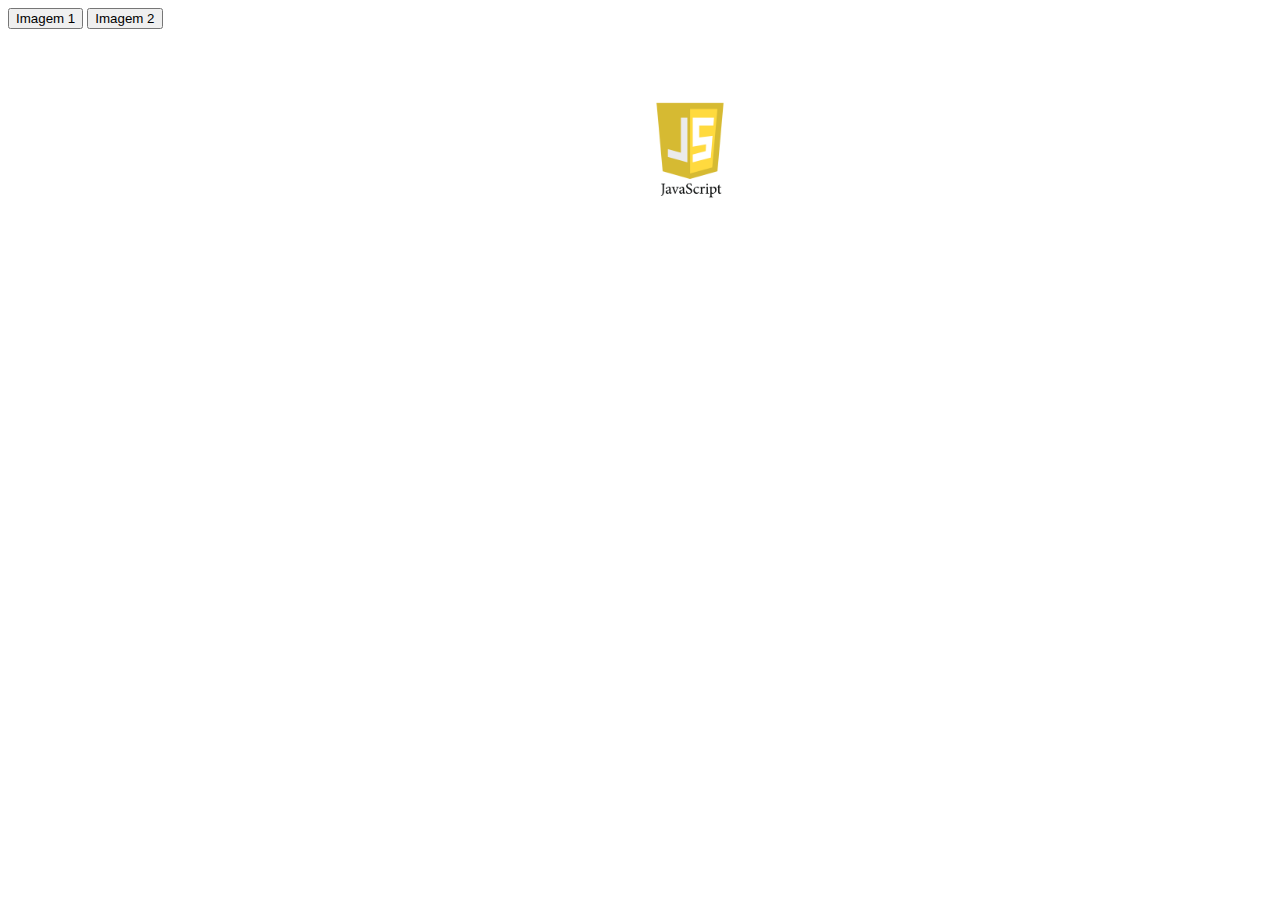
==== index.html @ 86882a3a "javascript" ====
<!DOCTYPE html>
<html>
	<head>
		<title>Javascript</title>
		<style>
			#myImage{
				position: absolute;
				top: 100px;
				left: 50%;
			}
		</style>
		<script>
			function trocaImagem() {
				document.getElementById("myImage").src="html-logo-badge-512.png";
			}
			function imagemTroca() {
				document.getElementById("myImage").src="js-logo-badge-512.png";
			}
		</script>
	</head>
	<body>
		<button id="botao_imagem" onclick="trocaImagem()">Imagem 1</button>
		<button id="botao_imagem" onclick="imagemTroca()">Imagem 2</button>
		<img id="myImage" src="js-logo-badge-512.png" style="width:100px">
	</body>
</html>
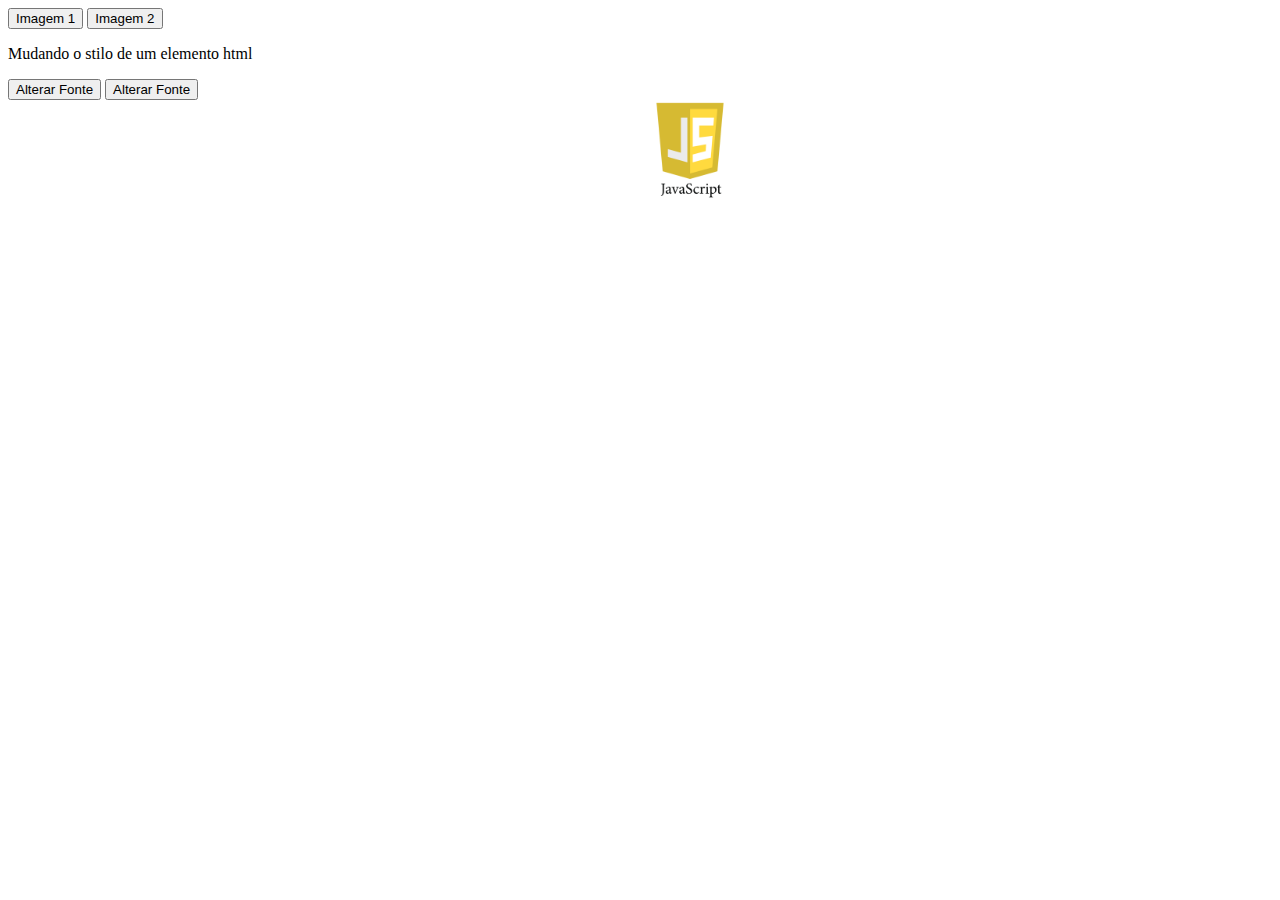
==== commit c567f0fa: "mudando a fonte" ====
--- a/index.html
+++ b/index.html
@@ -1,26 +1,16 @@
 <!DOCTYPE html>
 <html>
 	<head>
-		<title>Javascript</title>
-		<style>
-			#myImage{
-				position: absolute;
-				top: 100px;
-				left: 50%;
-			}
-		</style>
-		<script>
-			function trocaImagem() {
-				document.getElementById("myImage").src="html-logo-badge-512.png";
-			}
-			function imagemTroca() {
-				document.getElementById("myImage").src="js-logo-badge-512.png";
-			}
-		</script>
+		<title>javascript</title>
+		<script src="js/funcoes.js"></script>
+		<link rel="stylesheet" type="text/css" href="css/style.css">
 	</head>
 	<body>
 		<button id="botao_imagem" onclick="trocaImagem()">Imagem 1</button>
 		<button id="botao_imagem" onclick="imagemTroca()">Imagem 2</button>
-		<img id="myImage" src="js-logo-badge-512.png" style="width:100px">
+		<img id="myImage" src="img/js-logo-badge-512.png">
+		<p id="demo">Mudando o stilo de um elemento html</p>
+		<button id="botao_imagem" onclick="trocaFonte()">Alterar Fonte</button>
+		<button id="botao_imagem" onclick="trocaFonte2()">Alterar Fonte</button>
 	</body>
 </html>--- a/css/style.css
+++ b/css/style.css
@@ -0,0 +1,6 @@
+#myImage{
+	position: absolute;
+	top: 100px;
+	left: 50%;
+	width: 100px;
+}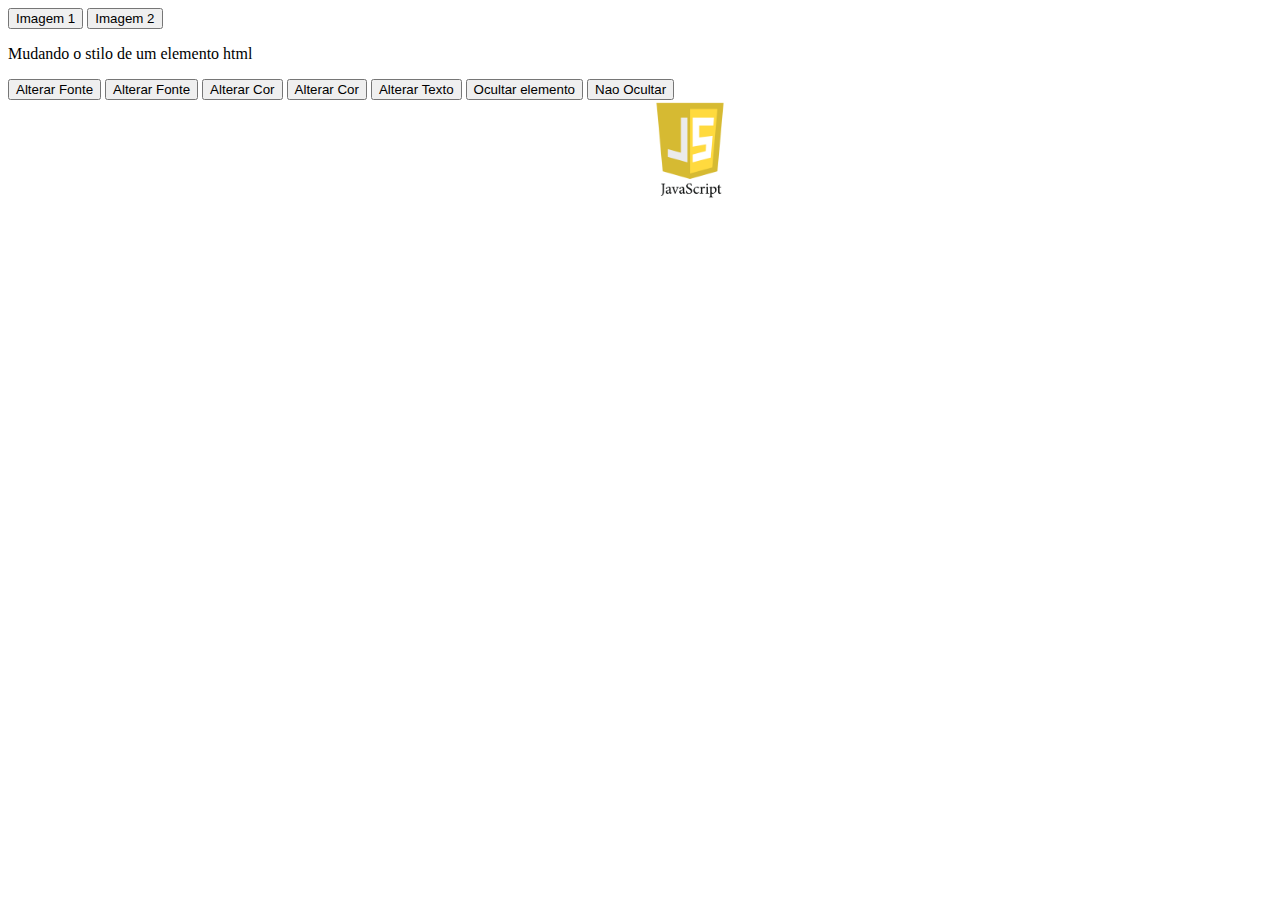
==== commit 2323fd3a: "ocultando" ====
--- a/index.html
+++ b/index.html
@@ -12,5 +12,10 @@
 		<p id="demo">Mudando o stilo de um elemento html</p>
 		<button id="botao_imagem" onclick="trocaFonte()">Alterar Fonte</button>
 		<button id="botao_imagem" onclick="trocaFonte2()">Alterar Fonte</button>
+		<button id="botao_imagem" onclick="trocaCor()">Alterar Cor</button>
+		<button id="botao_imagem" onclick="trocaCor2()">Alterar Cor</button>
+		<button id="botao_imagem" onclick="trocaTexto()">Alterar Texto</button>
+		<button id="botao_imagem" onclick="ocultarElemento()">Ocultar elemento</button>
+		<button id="botao_imagem" onclick="naoOcultar()">Nao Ocultar</button>
 	</body>
 </html>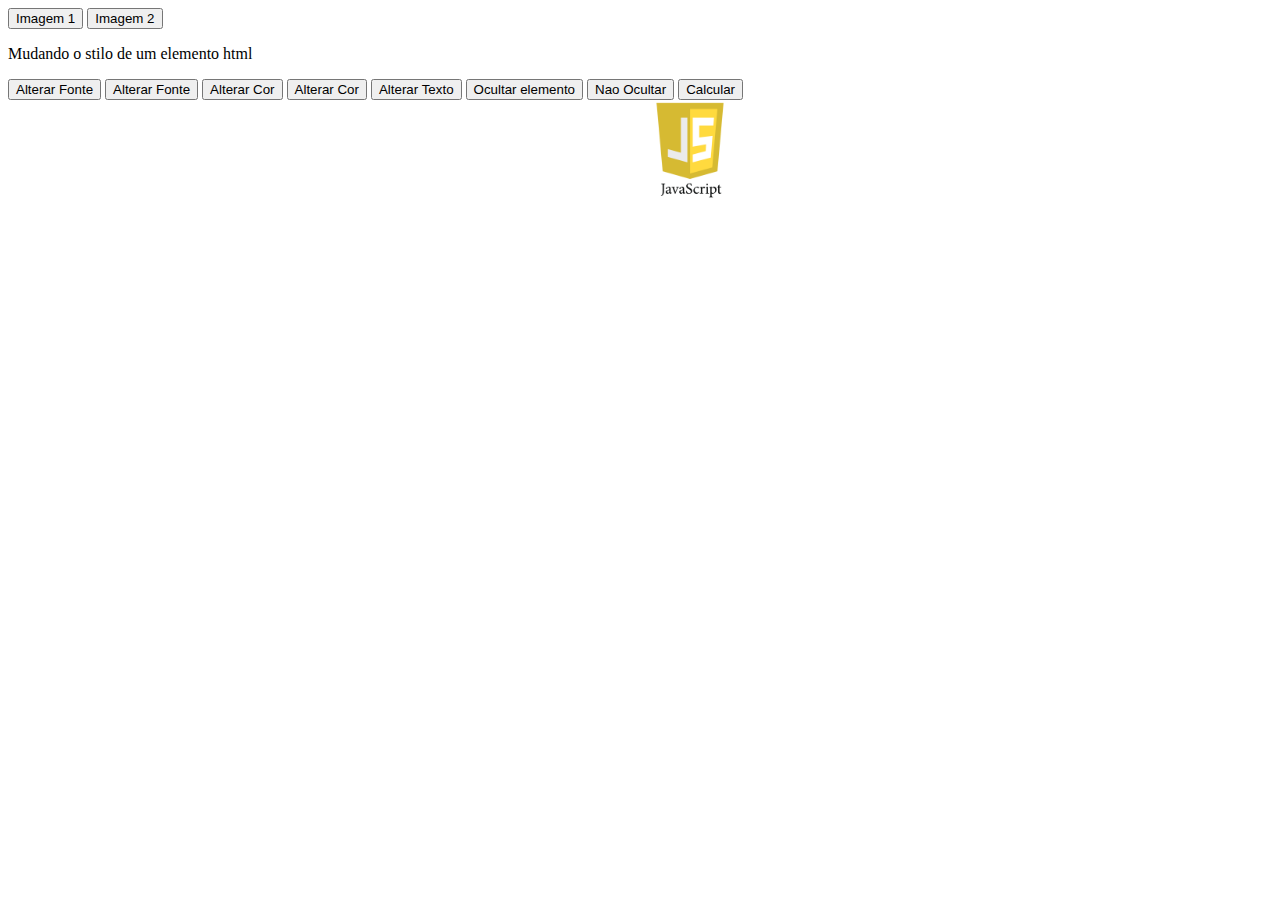
==== commit 10042ba7: "calcular" ====
--- a/index.html
+++ b/index.html
@@ -17,5 +17,6 @@
 		<button id="botao_imagem" onclick="trocaTexto()">Alterar Texto</button>
 		<button id="botao_imagem" onclick="ocultarElemento()">Ocultar elemento</button>
 		<button id="botao_imagem" onclick="naoOcultar()">Nao Ocultar</button>
+		<button id="botao_imagem" onclick="calcular()">Calcular</button>
 	</body>
 </html>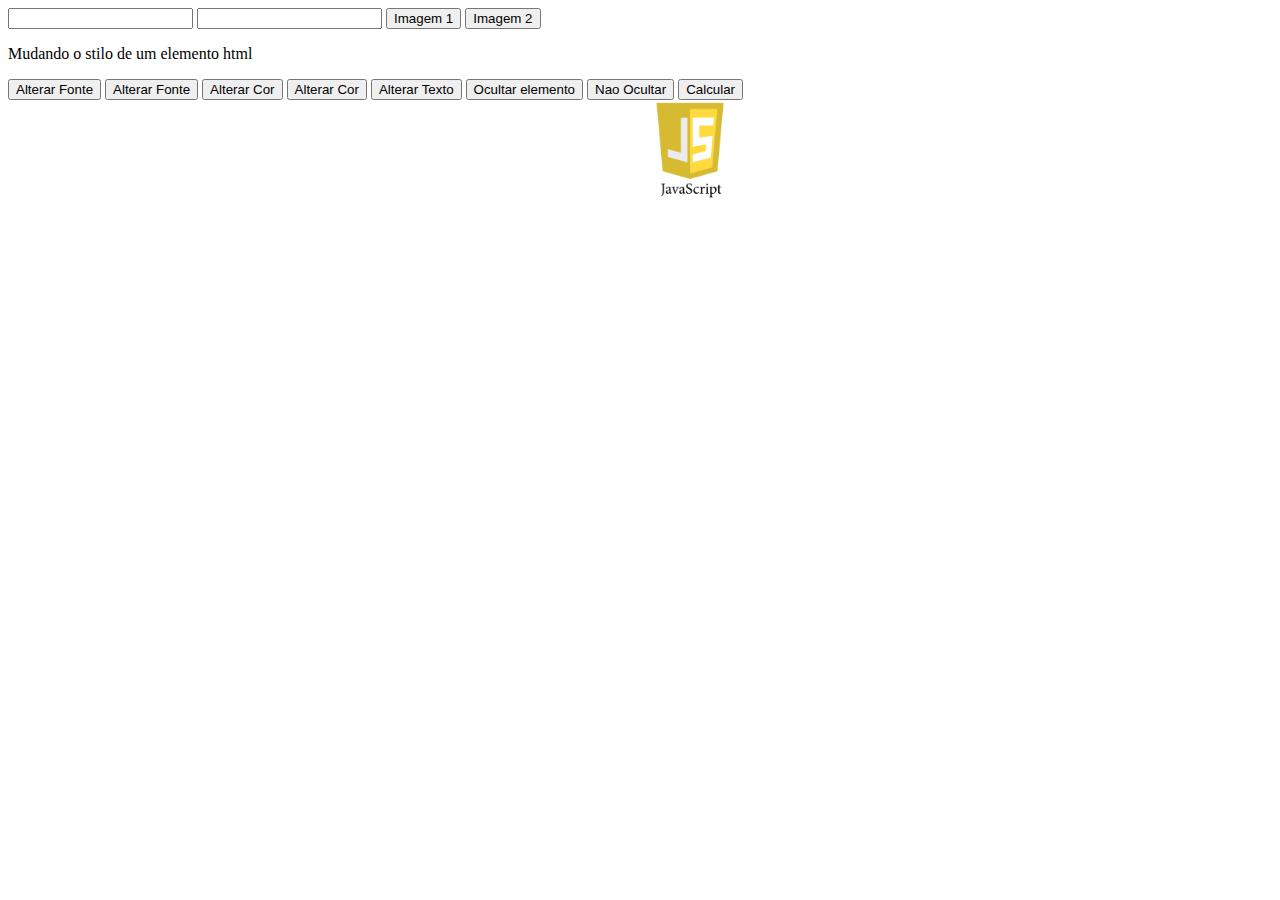
==== commit 748a033b: "calculo" ====
--- a/index.html
+++ b/index.html
@@ -6,6 +6,8 @@
 		<link rel="stylesheet" type="text/css" href="css/style.css">
 	</head>
 	<body>
+		<input types="text" id="num1" name="num1">
+		<input types="text" id="num2" name="num2">
 		<button id="botao_imagem" onclick="trocaImagem()">Imagem 1</button>
 		<button id="botao_imagem" onclick="imagemTroca()">Imagem 2</button>
 		<img id="myImage" src="img/js-logo-badge-512.png">
